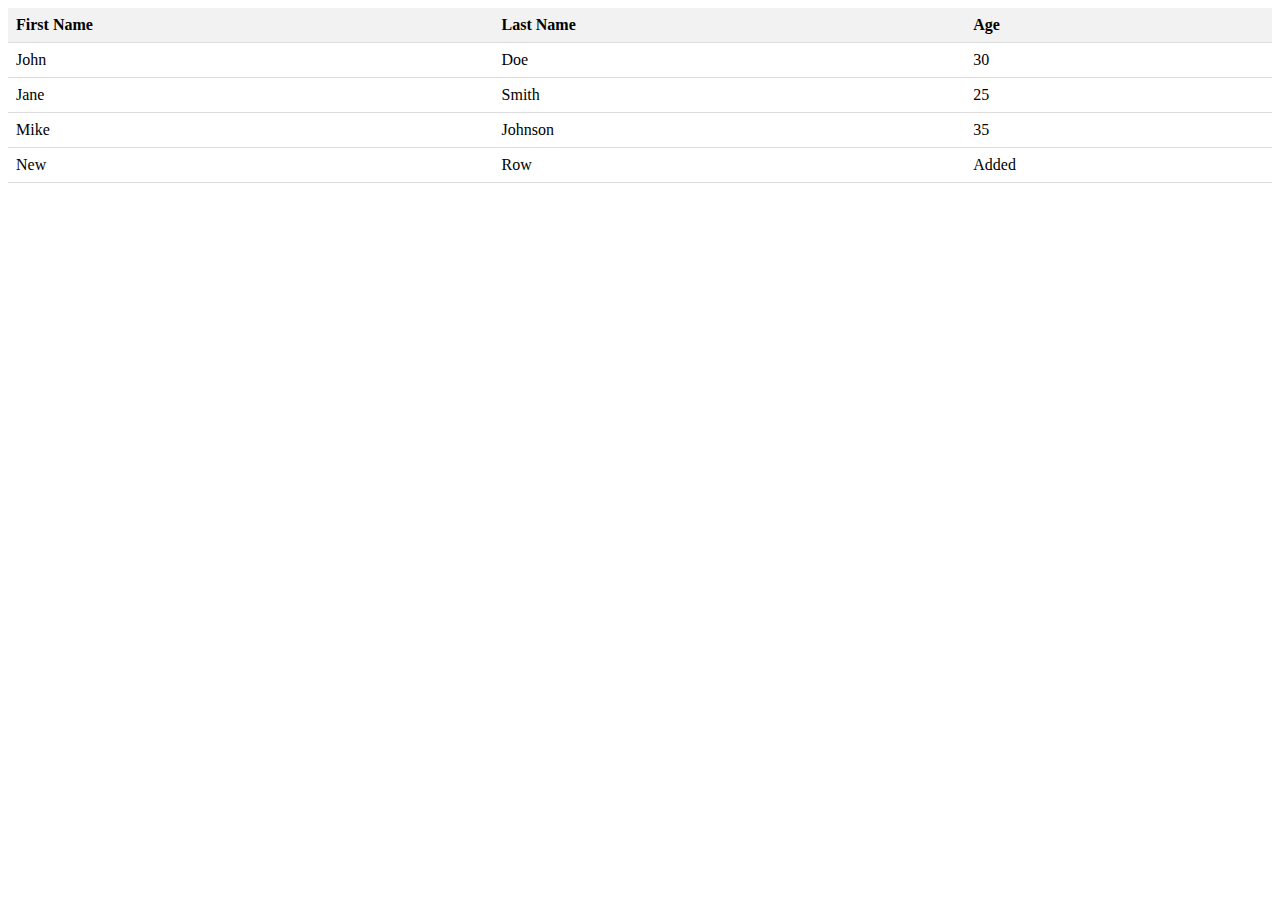
==== table.html @ 1cd8ea79 "Working Table function" ====
<!DOCTYPE html>
<html>
<head>
  <style>
    table {
      width: 100%;
      border-collapse: collapse;
    }

    th, td {
      padding: 8px;
      text-align: left;
      border-bottom: 1px solid #ddd;
    }

    th {
      background-color: #f2f2f2;
    }

    tr:hover {
      background-color: #f5f5f5;
    }
  </style>
</head>
<body>
  <table id="myTable">
    <tr>
      <th>First Name</th>
      <th>Last Name</th>
      <th>Age</th>
    </tr>
    <tr>
      <td>John</td>
      <td>Doe</td>
      <td>30</td>
    </tr>
    <tr>
      <td>Jane</td>
      <td>Smith</td>
      <td>25</td>
    </tr>
    <tr>
      <td>Mike</td>
      <td>Johnson</td>
      <td>35</td>
    </tr>
  </table>

  <script>
    // Function to add a new row to the table with the specified class
    function addRow(className) {
    const table = document.getElementById("myTable");
    const newRow = table.insertRow();

  // Define the cell values as an array of objects
  const cellValues = [
    { value: "New" },
    { value: "Row" },
    { value: "Added" }
  ];

  // Iterate over the cell values and create cells for each column
  cellValues.forEach((cellValue) => {
    const cell = newRow.insertCell();
    cell.innerHTML = cellValue.value;
  });

  // Set the class name for the new row
  newRow.className = className;
}

// Call the addRow function to add a new row with the "highlight" class
addRow("highlight");

  </script>
</body>
</html>
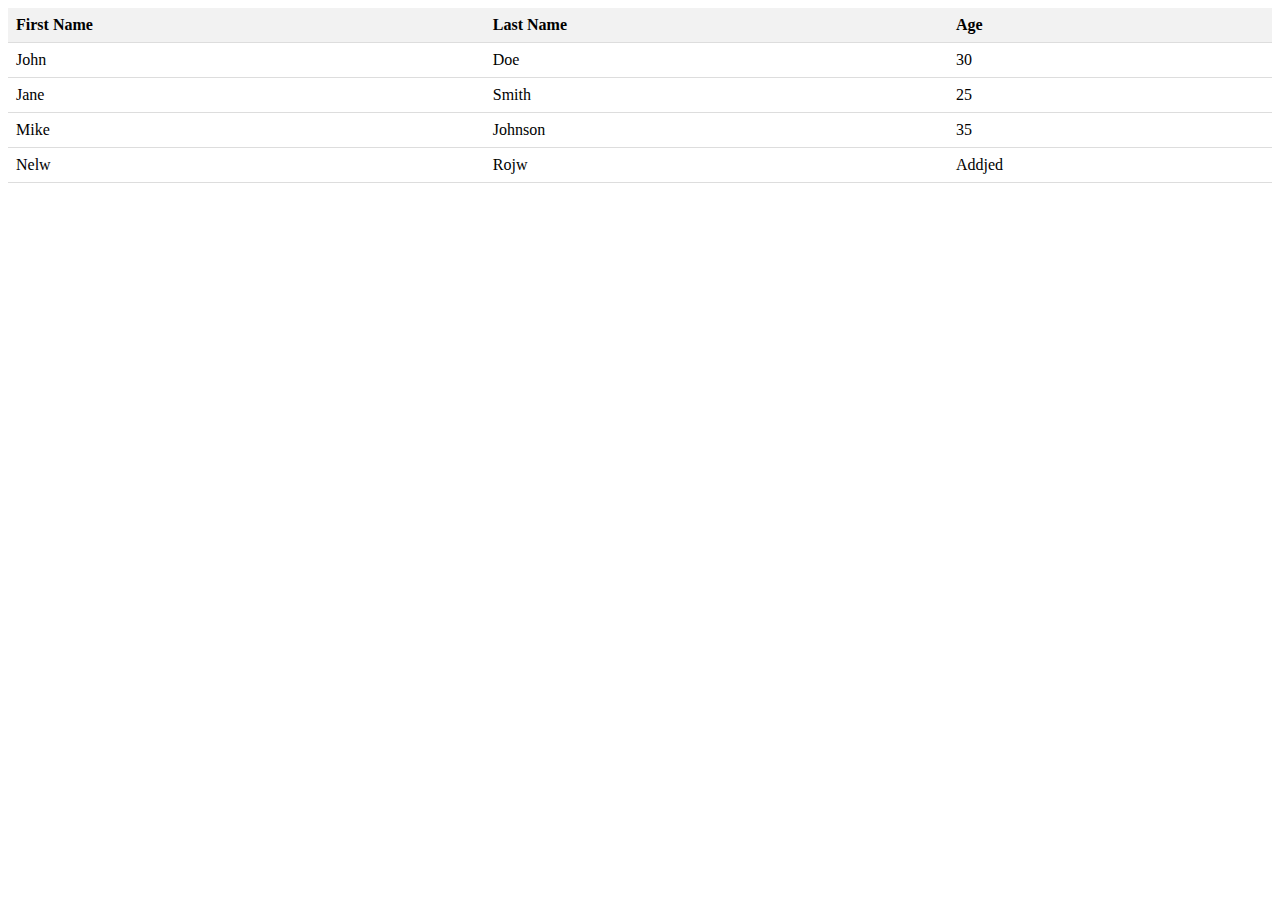
==== commit d212fabd: "new update" ====
--- a/table.html
+++ b/table.html
@@ -54,9 +54,9 @@
 
   // Define the cell values as an array of objects
   const cellValues = [
-    { value: "New" },
-    { value: "Row" },
-    { value: "Added" }
+    { value: "Nelw" },
+    { value: "Rojw" },
+    { value: "Addjed" }
   ];
 
   // Iterate over the cell values and create cells for each column
